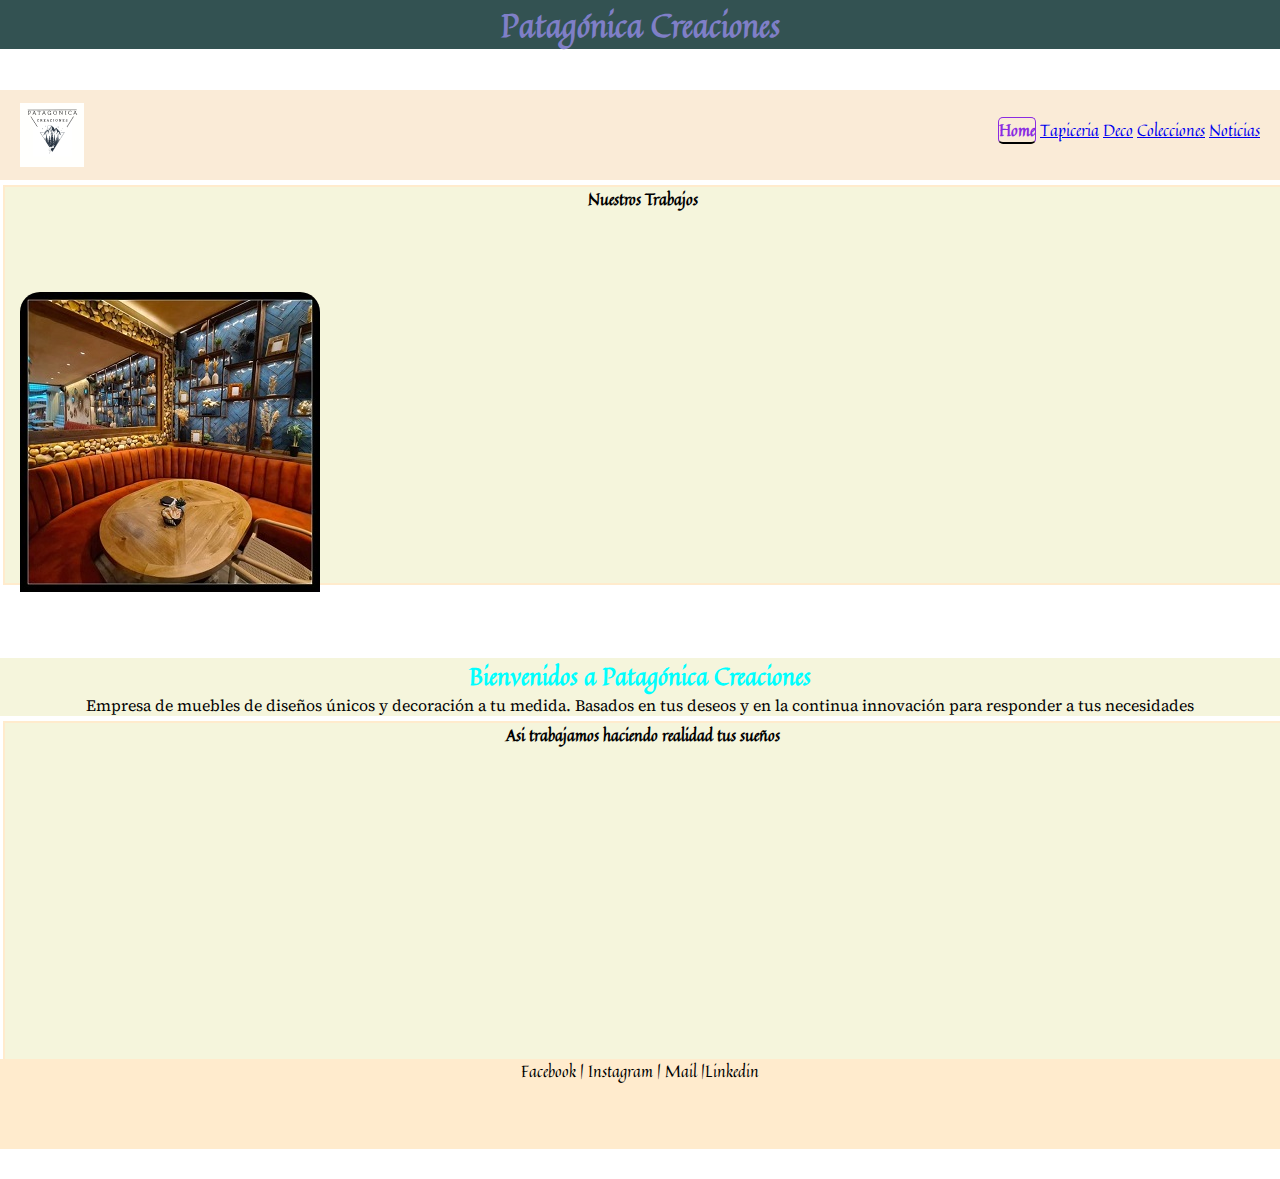
==== Patagonica Scussolin/Index.html @ 7f34ae29 "Proyecto Base" ====
<!DOCTYPE html>
<html lang="es">

<head>
    <meta charset="UTF-8">
    <meta http-equiv="X-UA-Compatible" content="IE=edge">
    <meta name="viewport" content="width=device-width, initial-scale=1.0">
    <title>Patagonica-Creaciones</title>
    <link rel="icon" type="image/png" href="images/logof.png">
    <link rel="stylesheet" href="css/style.css">


</head>

<body class="body">
    <header class="header">

        <h1 class="header__title">Patagónica Creaciones</h1>

    </header class="header">
    <nav class="nav">
        <img class="nav__logo" src="images/logof.png" alt="Logo" />
        <ul class="nav__links">

            <li class="nav__item">
                <a class="nav__link nav__link--active" href="Index.html">Home </a>
            </li>

            <li class="nav__item">
                <a href="pages/Tapiceria.html">Tapiceria </a>

            </li>
            <li class="nav__item">
                <a href="pages/Deco.html">Deco </a>

            </li>
            <li class="nav__item">
                <a href="pages/Colecciones.html">Colecciones </a>
            </li>
            <li class="nav__item">
                <a href="pages/Noticias.html">Noticias </a>
            </li>

        </ul>

    </nav>

    <main class="main">
        <div class="card">
            <div class="card__header">
                <h4>Nuestros Trabajos</h4>
            </div>
            <div class="card__body">
                <img class="card__image" src="images/imagen home.jpeg" alt="trabajos" />
            </div>
        </div>
        <div class= "titleSec">
            <h2>Bienvenidos a Patagónica Creaciones</h2>
            <p class="parrafo">Empresa de muebles de diseños únicos y decoración a tu medida. Basados en tus deseos y en la continua innovación para responder a tus necesidades</p>
        </div>
        <div class="card">
            <div class="card__header">
                <h4>Asi trabajamos haciendo realidad tus sueños</h4>
            </div>

            <div class="card__body">
                <iframe class="card__video" width="560" height="315" src="https://www.youtube.com/embed/vQjgPu59PLE"
                    title="YouTube video player" frameborder="0"
                    allow="accelerometer; autoplay; clipboard-write; encrypted-media; gyroscope; picture-in-picture"
                    allowfullscreen></iframe>
            </div>
        </div>

    </main>
    <footer class="footer">
        <p class="footer__redes">Facebook | Instagram | Mail |Linkedin</p>
    </footer>

</body>

</html>
---- Patagonica Scussolin/css/style.css ----
@import url('https://fonts.googleapis.com/css2?family=Quintessential&display=swap');
@import url('https://fonts.googleapis.com/css2?family=Quintessential&family=Source+Serif+4:ital,wght@0,300;1,400&display=swap');

*{
    margin:0;
    padding: 0;
    box-sizing: border-box;
}

.body{
    display: grid;
    grid-template-areas: "header"
                          "nav"
                          "main"
                          "footer" ;
                          
                          
    font-family: 'Quintessential', cursive;
    position: relative;
    min-height: 100vh;
}

.header{
    grid-area: header;
    height: 10vh;
}

.header__title{
    
    text-align: center;
    background-color: rgb(51, 82, 82);
    color: rgb(127, 127, 199);
    font-family: 'Quintessential', cursive;

}

.nav{
    grid-area: nav;
    background-color: antiquewhite;
    display: flex;
    justify-content: space-between;
    align-items: center;
    height: 10vh;
    padding: 0 20px;
}

.nav__logo{
    /*
    margin-top: 20px;
    margin-left: 10px;
    margin-bottom: 10;
    */
    justify-content: space-around;
   
}

.nav__links{
    list-style: none;
    display: inline-block;
    margin-bottom: 10px;
    padding-left: 40px;
    

}
.nav__link{
    text-decoration:none;
    margin-left: 15px;
    border-radius: 5px;
    border: solid 1px;
    

}
.nav__item{
    display: inline-block;
    
    
    
}

.nav__link--active{
    color: blueviolet;
    font-weight: 600;
    border-bottom: 2px solid black;
}
 .main{
     grid-area: main;
 }

.imgFondo {
    background-image: url("images/bar.jpeg");
    background-size: cover;

}

.card{
    position: relative;
    height: 400px;
    width: 100%;
    background-color:beige;
    border: 2px solid blanchedalmond;
    display: inline-block;

    margin: 5px 0 3px 3px;

    
}

.card__header{
    height: 100px;
    text-align: center;
}

.card__body{
    padding-left: 15px;
    padding-top: 5px;
    padding-bottom: 30px;
    

    
}


.card__image{

    max-width: 100%;
    height: auto;
    padding-bottom: 60px;
    border-radius: 20px;

}

.titleSec {
    color: aqua;
    background-color: beige;
    text-align: center;

}

.parrafo {
    color: black;
    font-family: 'Source Serif 4', sans-serif;

}

.card_video{
    max-width: 100%;
    height: auto;
    padding-bottom: 60px;

}


.footer{
    grid-area: footer;
    background-color: blanchedalmond;
    align-items: center;
    justify-items: center;
    text-align: center;
    position: absolute;
    bottom: 0;
    height: 10vh;
    width: 100%;
    
    


    
    
}
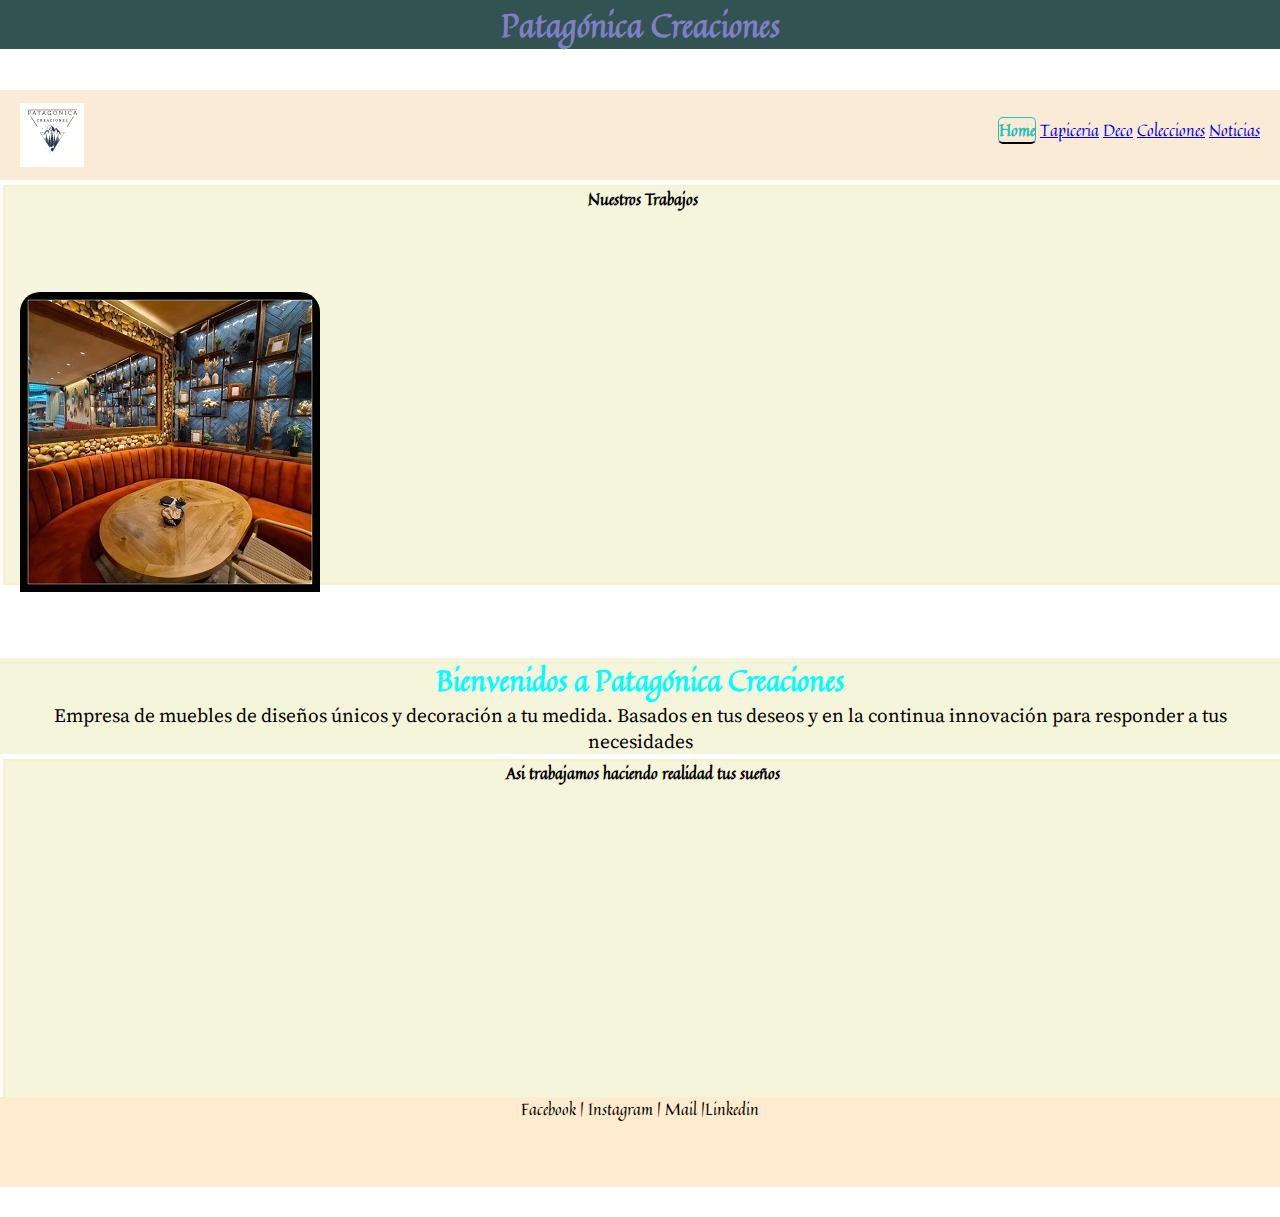
==== commit d646d265: "Cambie clases del nav" ====
--- a/Patagonica Scussolin/Index.html
+++ b/Patagonica Scussolin/Index.html
@@ -19,25 +19,25 @@
 
     </header class="header">
     <nav class="nav">
-        <img class="nav__logo" src="images/logof.png" alt="Logo" />
-        <ul class="nav__links">
+        <img class="navLogo" src="images/logof.png" alt="Logo" />
+        <ul class="links">
 
-            <li class="nav__item">
-                <a class="nav__link nav__link--active" href="Index.html">Home </a>
+            <li class="item">
+                <a class="link link--active" href="Index.html">Home </a>
             </li>
 
-            <li class="nav__item">
+            <li class="item">
                 <a href="pages/Tapiceria.html">Tapiceria </a>
 
             </li>
-            <li class="nav__item">
+            <li class="item">
                 <a href="pages/Deco.html">Deco </a>
 
             </li>
-            <li class="nav__item">
+            <li class="item">
                 <a href="pages/Colecciones.html">Colecciones </a>
             </li>
-            <li class="nav__item">
+            <li class="item">
                 <a href="pages/Noticias.html">Noticias </a>
             </li>
 
--- a/Patagonica Scussolin/css/style.css
+++ b/Patagonica Scussolin/css/style.css
@@ -44,7 +44,7 @@
     padding: 0 20px;
 }
 
-.nav__logo{
+.navLogo{
     /*
     margin-top: 20px;
     margin-left: 10px;
@@ -53,8 +53,11 @@
     justify-content: space-around;
    
 }
+.nav ul li a:hover{
 
-.nav__links{
+}
+
+.links{
     list-style: none;
     display: inline-block;
     margin-bottom: 10px;
@@ -62,7 +65,7 @@
     
 
 }
-.nav__link{
+.link{
     text-decoration:none;
     margin-left: 15px;
     border-radius: 5px;
@@ -70,15 +73,15 @@
     
 
 }
-.nav__item{
+.item{
     display: inline-block;
     
     
     
 }
 
-.nav__link--active{
-    color: blueviolet;
+.link--active{
+    color: rgb(40, 190, 183);
     font-weight: 600;
     border-bottom: 2px solid black;
 }
@@ -133,6 +136,7 @@
     color: aqua;
     background-color: beige;
     text-align: center;
+    font-size: larger;
 
 }
 
